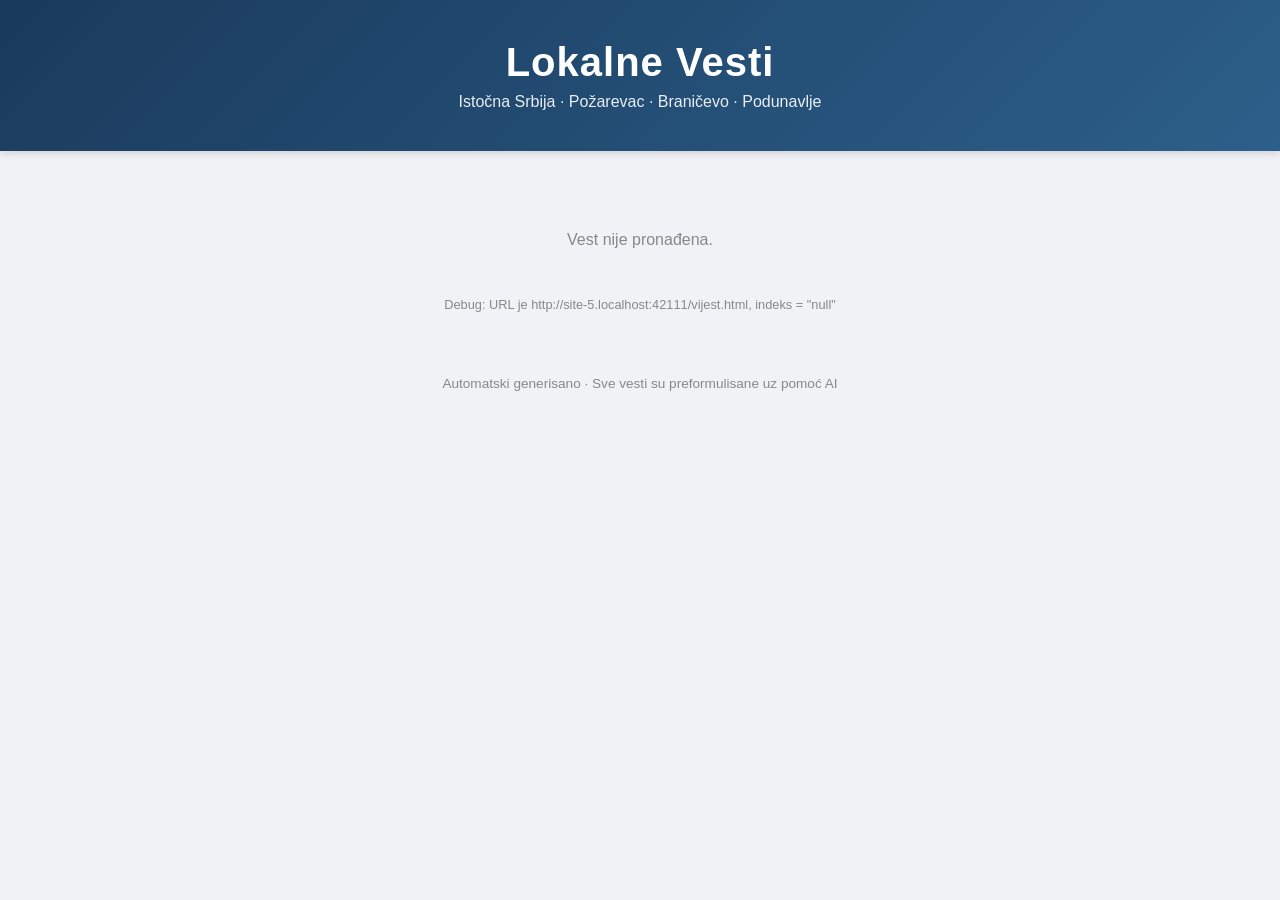
==== vijest.html @ cefc434f "Fix index.html" ====
<!DOCTYPE html>
<html lang="sr">
<head>
    <meta charset="UTF-8">
    <meta name="viewport" content="width=device-width, initial-scale=1.0">
    <title>Vest - Lokalne Vesti</title>
    <link rel="stylesheet" href="style.css">
</head>
<body>
    <header>
        <a href="index.html" class="logo-link">
            <h1>Lokalne Vesti</h1>
            <p>Istočna Srbija · Požarevac · Braničevo · Podunavlje</p>
        </a>
    </header>
    <main id="article-container">
        <p class="loading">Učitavam vest...</p>
    </main>
    <footer>
        <p>Automatski generisano · Sve vesti su preformulisane uz pomoć AI</p>
    </footer>
    <script src="vijest.js"></script>
</body>
</html>
---- style.css ----
* { margin: 0; padding: 0; box-sizing: border-box; }

body {
    font-family: 'Segoe UI', Tahoma, sans-serif;
    background: #f0f2f5;
    color: #333;
}

header {
    background: linear-gradient(135deg, #1a3a5c 0%, #2c5f8a 100%);
    color: white;
    padding: 2.5rem 1rem;
    text-align: center;
    box-shadow: 0 2px 8px rgba(0,0,0,0.15);
}

.logo-link {
    text-decoration: none;
    color: white;
    display: block;
}

header h1 {
    font-size: 2.5rem;
    margin-bottom: 0.5rem;
    letter-spacing: 1px;
}

header p {
    font-size: 1rem;
    opacity: 0.9;
}

main {
    max-width: 1200px;
    margin: 2rem auto;
    padding: 0 1rem;
    display: grid;
    gap: 1.5rem;
    grid-template-columns: repeat(auto-fill, minmax(340px, 1fr));
}

/* --- Kartice na pocetnoj --- */
.card-link {
    background: white;
    border-radius: 10px;
    overflow: hidden;
    box-shadow: 0 2px 10px rgba(0,0,0,0.08);
    transition: transform 0.2s, box-shadow 0.2s;
    display: flex;
    flex-direction: column;
    text-decoration: none;
    color: inherit;
    cursor: pointer;
}

.card-link:hover {
    transform: translateY(-4px);
    box-shadow: 0 6px 20px rgba(0,0,0,0.15);
}

.card-link img {
    width: 100%;
    height: 200px;
    object-fit: cover;
    background: #ddd;
}

.card-link .content {
    padding: 1.2rem;
    flex: 1;
    display: flex;
    flex-direction: column;
}

.card-link h2 {
    font-size: 1.15rem;
    margin-bottom: 0.6rem;
    color: #1a3a5c;
    line-height: 1.4;
}

.card-link .tekst {
    color: #555;
    line-height: 1.6;
    font-size: 0.95rem;
    margin-bottom: 1rem;
    flex: 1;
}

.card-link .meta {
    font-size: 0.8rem;
    color: #888;
    display: flex;
    justify-content: space-between;
    align-items: center;
    padding-top: 0.8rem;
    border-top: 1px solid #eee;
}

.card-link .vise {
    color: #d97706;
    font-weight: bold;
}

/* --- Pojedinacna vest --- */
#article-container {
    display: block;
    max-width: 800px;
}

.single-article {
    background: white;
    border-radius: 10px;
    padding: 2rem;
    box-shadow: 0 2px 10px rgba(0,0,0,0.08);
}

.back-link {
    display: inline-block;
    color: #d97706;
    text-decoration: none;
    font-size: 0.9rem;
    margin-bottom: 1.5rem;
    font-weight: bold;
}

.back-link:hover {
    text-decoration: underline;
}

.single-article h1 {
    color: #1a3a5c;
    font-size: 1.9rem;
    line-height: 1.3;
    margin-bottom: 0.8rem;
}

.single-article .meta-single {
    color: #888;
    font-size: 0.9rem;
    margin-bottom: 1.5rem;
    padding-bottom: 1rem;
    border-bottom: 1px solid #eee;
}

.single-article img {
    width: 100%;
    height: auto;
    max-height: 400px;
    object-fit: cover;
    border-radius: 8px;
    margin-bottom: 1.5rem;
    background: #ddd;
}

.single-article .tekst-single {
    font-size: 1.05rem;
    line-height: 1.7;
    color: #333;
    margin-bottom: 2rem;
}

.single-article .tekst-single p {
    margin-bottom: 1rem;
}

.izvor-box {
    padding-top: 1.5rem;
    border-top: 1px solid #eee;
}

.izvor-link {
    display: inline-block;
    background: #d97706;
    color: white;
    padding: 0.7rem 1.5rem;
    border-radius: 6px;
    text-decoration: none;
    font-weight: bold;
    transition: background 0.2s;
}

.izvor-link:hover {
    background: #b45309;
}

.loading {
    text-align: center;
    padding: 3rem;
    color: #888;
    grid-column: 1 / -1;
}

footer {
    text-align: center;
    padding: 2rem;
    color: #888;
    font-size: 0.85rem;
}
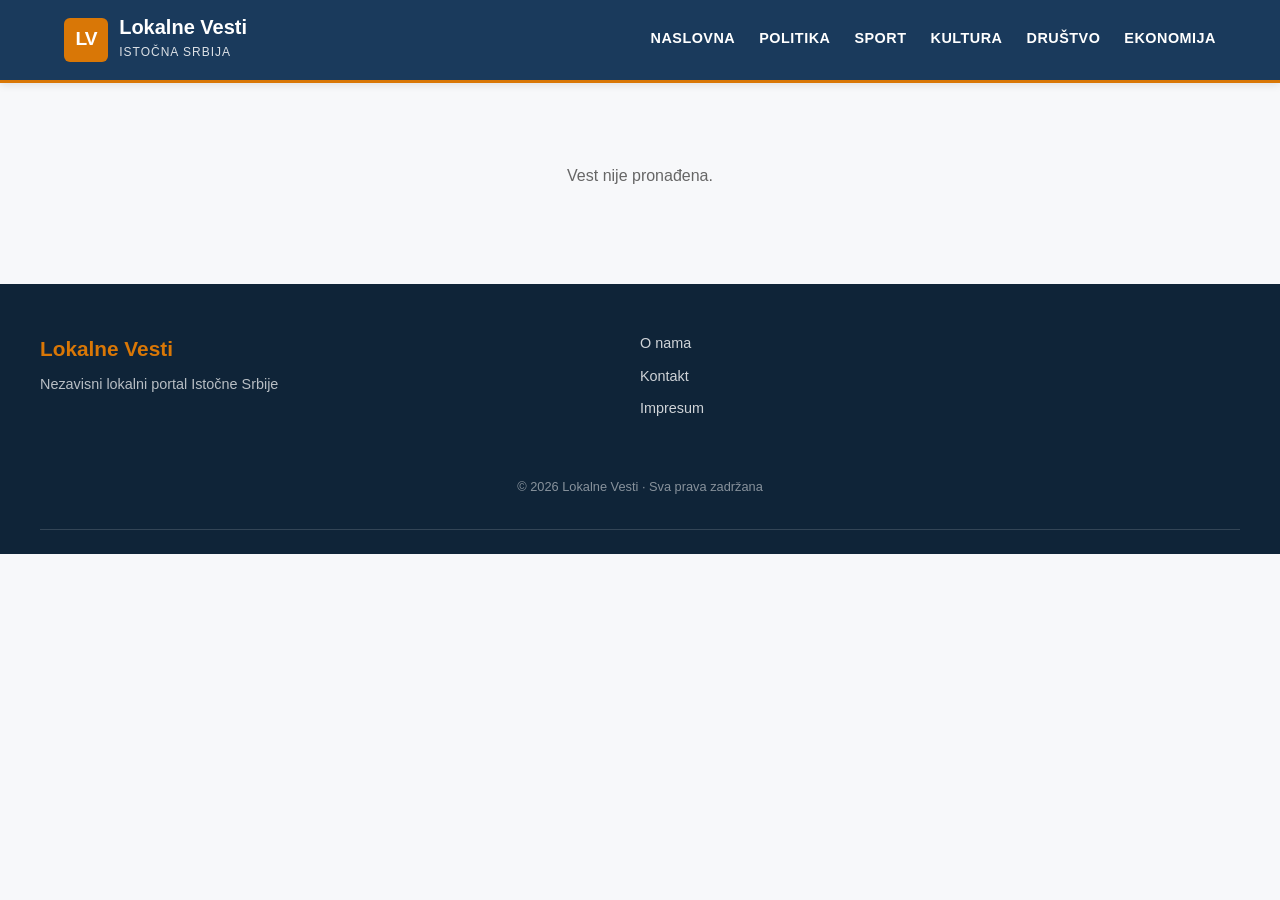
==== commit f5dd9ab5: "Sredjen sajt - featured vest, kategorije, profesionalni dizajn" ====
--- a/vijest.html
+++ b/vijest.html
@@ -7,17 +7,47 @@
     <link rel="stylesheet" href="style.css">
 </head>
 <body>
-    <header>
-        <a href="index.html" class="logo-link">
-            <h1>Lokalne Vesti</h1>
-            <p>Istočna Srbija · Požarevac · Braničevo · Podunavlje</p>
-        </a>
+    <header class="site-header">
+        <div class="header-inner">
+            <a href="index.html" class="logo">
+                <span class="logo-mark">LV</span>
+                <span class="logo-text">
+                    <strong>Lokalne Vesti</strong>
+                    <small>Istočna Srbija</small>
+                </span>
+            </a>
+            <nav class="main-nav">
+                <a href="index.html">Naslovna</a>
+                <a href="#">Politika</a>
+                <a href="#">Sport</a>
+                <a href="#">Kultura</a>
+                <a href="#">Društvo</a>
+                <a href="#">Ekonomija</a>
+            </nav>
+        </div>
     </header>
-    <main id="article-container">
-        <p class="loading">Učitavam vest...</p>
+
+    <main class="container container-article">
+        <div id="article-container">
+            <p class="loading">Učitavam vest...</p>
+        </div>
     </main>
-    <footer>
-        <p>Automatski generisano · Sve vesti su preformulisane uz pomoć AI</p>
+
+    <footer class="site-footer">
+        <div class="footer-inner">
+            <div class="footer-brand">
+                <strong>Lokalne Vesti</strong>
+                <p>Nezavisni lokalni portal Istočne Srbije</p>
+            </div>
+            <div class="footer-links">
+                <a href="#">O nama</a>
+                <a href="#">Kontakt</a>
+                <a href="#">Impresum</a>
+            </div>
+            <div class="footer-copy">
+                <p>© 2026 Lokalne Vesti · Sva prava zadržana</p>
+            </div>
+        </div>
     </footer>
     <script src="vijest.js"></script>
 </body>
--- a/style.css
+++ b/style.css
@@ -1,128 +1,328 @@
 * { margin: 0; padding: 0; box-sizing: border-box; }
 
+:root {
+    --primary: #1a3a5c;
+    --primary-dark: #0f2438;
+    --accent: #d97706;
+    --text: #1a1a1a;
+    --text-muted: #666;
+    --border: #e5e7eb;
+    --bg: #f7f8fa;
+    --card-bg: #ffffff;
+}
+
 body {
-    font-family: 'Segoe UI', Tahoma, sans-serif;
-    background: #f0f2f5;
-    color: #333;
-}
-
-header {
-    background: linear-gradient(135deg, #1a3a5c 0%, #2c5f8a 100%);
+    font-family: 'Segoe UI', 'Helvetica Neue', Tahoma, sans-serif;
+    background: var(--bg);
+    color: var(--text);
+    line-height: 1.6;
+}
+
+/* HEADER */
+.site-header {
+    background: var(--primary);
+    border-bottom: 3px solid var(--accent);
+    position: sticky;
+    top: 0;
+    z-index: 100;
+    box-shadow: 0 2px 8px rgba(0,0,0,0.1);
+}
+
+.header-inner {
+    max-width: 1200px;
+    margin: 0 auto;
+    padding: 1rem 1.5rem;
+    display: flex;
+    justify-content: space-between;
+    align-items: center;
+    flex-wrap: wrap;
+    gap: 1rem;
+}
+
+.logo {
+    display: flex;
+    align-items: center;
+    gap: 0.7rem;
+    text-decoration: none;
     color: white;
-    padding: 2.5rem 1rem;
-    text-align: center;
-    box-shadow: 0 2px 8px rgba(0,0,0,0.15);
-}
-
-.logo-link {
-    text-decoration: none;
+}
+
+.logo-mark {
+    width: 44px;
+    height: 44px;
+    background: var(--accent);
     color: white;
+    font-weight: 900;
+    font-size: 1.2rem;
+    display: flex;
+    align-items: center;
+    justify-content: center;
+    border-radius: 6px;
+    letter-spacing: -1px;
+}
+
+.logo-text strong {
     display: block;
-}
-
-header h1 {
-    font-size: 2.5rem;
-    margin-bottom: 0.5rem;
+    font-size: 1.25rem;
+    line-height: 1.1;
+}
+
+.logo-text small {
+    font-size: 0.75rem;
+    opacity: 0.85;
+    text-transform: uppercase;
     letter-spacing: 1px;
 }
 
-header p {
-    font-size: 1rem;
-    opacity: 0.9;
-}
-
-main {
+.main-nav {
+    display: flex;
+    gap: 1.5rem;
+    flex-wrap: wrap;
+}
+
+.main-nav a {
+    color: white;
+    text-decoration: none;
+    font-size: 0.9rem;
+    font-weight: 600;
+    text-transform: uppercase;
+    letter-spacing: 0.5px;
+    padding: 0.3rem 0;
+    border-bottom: 2px solid transparent;
+    transition: border-color 0.2s;
+}
+
+.main-nav a:hover,
+.main-nav a.active {
+    border-bottom-color: var(--accent);
+}
+
+/* TOPICS BAR */
+.topics-bar {
+    background: white;
+    border-bottom: 1px solid var(--border);
+}
+
+.topics-inner {
+    max-width: 1200px;
+    margin: 0 auto;
+    padding: 0.7rem 1.5rem;
+    display: flex;
+    gap: 1.2rem;
+    align-items: center;
+    flex-wrap: wrap;
+    font-size: 0.85rem;
+}
+
+.topics-label {
+    color: var(--text-muted);
+    text-transform: uppercase;
+    font-weight: 700;
+    letter-spacing: 0.5px;
+    font-size: 0.75rem;
+}
+
+.topics-inner a {
+    color: var(--text);
+    text-decoration: none;
+    font-weight: 500;
+}
+
+.topics-inner a:hover {
+    color: var(--accent);
+}
+
+/* CONTAINER */
+.container {
     max-width: 1200px;
     margin: 2rem auto;
-    padding: 0 1rem;
+    padding: 0 1.5rem;
+}
+
+.container-article {
+    max-width: 800px;
+}
+
+/* FEATURED CARD */
+#featured-container {
+    margin-bottom: 2rem;
+}
+
+.featured-card {
     display: grid;
+    grid-template-columns: 1.2fr 1fr;
+    background: white;
+    border-radius: 10px;
+    overflow: hidden;
+    text-decoration: none;
+    color: inherit;
+    box-shadow: 0 2px 12px rgba(0,0,0,0.06);
+    transition: box-shadow 0.25s;
+}
+
+.featured-card:hover {
+    box-shadow: 0 6px 24px rgba(0,0,0,0.12);
+}
+
+.featured-image {
+    overflow: hidden;
+    background: #ddd;
+    min-height: 340px;
+}
+
+.featured-image img {
+    width: 100%;
+    height: 100%;
+    object-fit: cover;
+    transition: transform 0.4s;
+}
+
+.featured-card:hover .featured-image img {
+    transform: scale(1.03);
+}
+
+.featured-body {
+    padding: 2rem;
+    display: flex;
+    flex-direction: column;
+    justify-content: center;
+}
+
+.featured-body h1 {
+    font-size: 1.85rem;
+    line-height: 1.25;
+    color: var(--primary-dark);
+    margin: 0.8rem 0;
+    font-weight: 800;
+}
+
+.featured-body p {
+    color: var(--text-muted);
+    font-size: 1rem;
+    line-height: 1.65;
+    margin-bottom: 1.2rem;
+}
+
+.featured-meta {
+    display: flex;
+    justify-content: space-between;
+    align-items: center;
+    padding-top: 1rem;
+    border-top: 1px solid var(--border);
+    font-size: 0.85rem;
+    color: var(--text-muted);
+}
+
+.featured-meta .vise {
+    color: var(--accent);
+    font-weight: 700;
+}
+
+/* NEWS GRID */
+.news-grid {
+    display: grid;
+    grid-template-columns: repeat(auto-fill, minmax(310px, 1fr));
     gap: 1.5rem;
-    grid-template-columns: repeat(auto-fill, minmax(340px, 1fr));
-}
-
-/* --- Kartice na pocetnoj --- */
+}
+
 .card-link {
     background: white;
     border-radius: 10px;
     overflow: hidden;
-    box-shadow: 0 2px 10px rgba(0,0,0,0.08);
+    text-decoration: none;
+    color: inherit;
+    display: flex;
+    flex-direction: column;
+    box-shadow: 0 2px 8px rgba(0,0,0,0.05);
     transition: transform 0.2s, box-shadow 0.2s;
-    display: flex;
-    flex-direction: column;
-    text-decoration: none;
-    color: inherit;
-    cursor: pointer;
 }
 
 .card-link:hover {
     transform: translateY(-4px);
-    box-shadow: 0 6px 20px rgba(0,0,0,0.15);
-}
-
-.card-link img {
+    box-shadow: 0 6px 20px rgba(0,0,0,0.12);
+}
+
+.card-image {
+    overflow: hidden;
+    background: #ddd;
+    aspect-ratio: 16 / 10;
+}
+
+.card-image img {
     width: 100%;
-    height: 200px;
+    height: 100%;
     object-fit: cover;
-    background: #ddd;
-}
-
-.card-link .content {
+    transition: transform 0.4s;
+}
+
+.card-link:hover .card-image img {
+    transform: scale(1.05);
+}
+
+.card-body {
     padding: 1.2rem;
+    display: flex;
+    flex-direction: column;
     flex: 1;
-    display: flex;
-    flex-direction: column;
-}
-
-.card-link h2 {
-    font-size: 1.15rem;
-    margin-bottom: 0.6rem;
-    color: #1a3a5c;
-    line-height: 1.4;
-}
-
-.card-link .tekst {
-    color: #555;
-    line-height: 1.6;
-    font-size: 0.95rem;
+}
+
+.card-body h2 {
+    font-size: 1.1rem;
+    line-height: 1.35;
+    color: var(--primary-dark);
+    margin: 0.6rem 0;
+    font-weight: 700;
+    flex: 0 0 auto;
+}
+
+.card-body p {
+    color: var(--text-muted);
+    font-size: 0.92rem;
+    line-height: 1.55;
+    flex: 1;
     margin-bottom: 1rem;
-    flex: 1;
-}
-
-.card-link .meta {
-    font-size: 0.8rem;
-    color: #888;
-    display: flex;
-    justify-content: space-between;
-    align-items: center;
+}
+
+.card-meta {
+    font-size: 0.78rem;
+    color: var(--text-muted);
     padding-top: 0.8rem;
-    border-top: 1px solid #eee;
-}
-
-.card-link .vise {
-    color: #d97706;
-    font-weight: bold;
-}
-
-/* --- Pojedinacna vest --- */
-#article-container {
-    display: block;
-    max-width: 800px;
-}
-
+    border-top: 1px solid var(--border);
+    text-transform: uppercase;
+    letter-spacing: 0.3px;
+}
+
+/* KATEGORIJA */
+.kategorija {
+    display: inline-block;
+    background: var(--accent);
+    color: white;
+    padding: 0.2rem 0.6rem;
+    border-radius: 3px;
+    font-size: 0.7rem;
+    font-weight: 800;
+    text-transform: uppercase;
+    letter-spacing: 0.5px;
+    align-self: flex-start;
+}
+
+/* POJEDINACNA VEST */
 .single-article {
     background: white;
     border-radius: 10px;
-    padding: 2rem;
-    box-shadow: 0 2px 10px rgba(0,0,0,0.08);
+    padding: 2.5rem;
+    box-shadow: 0 2px 12px rgba(0,0,0,0.06);
 }
 
 .back-link {
     display: inline-block;
-    color: #d97706;
-    text-decoration: none;
-    font-size: 0.9rem;
+    color: var(--accent);
+    text-decoration: none;
+    font-size: 0.85rem;
+    font-weight: 700;
     margin-bottom: 1.5rem;
-    font-weight: bold;
+    text-transform: uppercase;
+    letter-spacing: 0.5px;
 }
 
 .back-link:hover {
@@ -130,71 +330,180 @@
 }
 
 .single-article h1 {
-    color: #1a3a5c;
-    font-size: 1.9rem;
-    line-height: 1.3;
-    margin-bottom: 0.8rem;
-}
-
-.single-article .meta-single {
-    color: #888;
-    font-size: 0.9rem;
+    color: var(--primary-dark);
+    font-size: 2.1rem;
+    line-height: 1.25;
+    margin: 0.8rem 0 1rem;
+    font-weight: 800;
+    letter-spacing: -0.5px;
+}
+
+.article-meta {
+    display: flex;
+    gap: 0.6rem;
+    align-items: center;
+    color: var(--text-muted);
+    font-size: 0.85rem;
+    padding-bottom: 1.5rem;
+    border-bottom: 1px solid var(--border);
     margin-bottom: 1.5rem;
-    padding-bottom: 1rem;
-    border-bottom: 1px solid #eee;
-}
-
-.single-article img {
+    text-transform: uppercase;
+    letter-spacing: 0.3px;
+}
+
+.article-image {
+    margin: 0 -2.5rem 2rem;
+    overflow: hidden;
+}
+
+.article-image img {
     width: 100%;
-    height: auto;
-    max-height: 400px;
+    display: block;
+    max-height: 500px;
     object-fit: cover;
-    border-radius: 8px;
-    margin-bottom: 1.5rem;
     background: #ddd;
 }
 
-.single-article .tekst-single {
-    font-size: 1.05rem;
-    line-height: 1.7;
-    color: #333;
-    margin-bottom: 2rem;
-}
-
-.single-article .tekst-single p {
-    margin-bottom: 1rem;
-}
-
-.izvor-box {
-    padding-top: 1.5rem;
-    border-top: 1px solid #eee;
-}
-
-.izvor-link {
-    display: inline-block;
-    background: #d97706;
-    color: white;
-    padding: 0.7rem 1.5rem;
-    border-radius: 6px;
-    text-decoration: none;
-    font-weight: bold;
-    transition: background 0.2s;
-}
-
-.izvor-link:hover {
-    background: #b45309;
-}
-
+.article-body {
+    font-size: 1.1rem;
+    line-height: 1.8;
+    color: #2a2a2a;
+    font-family: Georgia, 'Times New Roman', serif;
+}
+
+.article-body p {
+    margin-bottom: 1.3rem;
+}
+
+.article-body p:first-of-type::first-letter {
+    font-size: 3.2rem;
+    font-weight: 700;
+    float: left;
+    line-height: 0.9;
+    padding: 0.1rem 0.6rem 0 0;
+    color: var(--primary);
+    font-family: 'Segoe UI', sans-serif;
+}
+
+/* LOADING */
 .loading {
     text-align: center;
     padding: 3rem;
-    color: #888;
+    color: var(--text-muted);
     grid-column: 1 / -1;
 }
 
-footer {
+/* FOOTER */
+.site-footer {
+    background: var(--primary-dark);
+    color: white;
+    margin-top: 3rem;
+    padding: 3rem 1.5rem 1.5rem;
+}
+
+.footer-inner {
+    max-width: 1200px;
+    margin: 0 auto;
+    display: grid;
+    grid-template-columns: 2fr 1fr 1fr;
+    gap: 2rem;
+    padding-bottom: 2rem;
+    border-bottom: 1px solid rgba(255,255,255,0.15);
+}
+
+.footer-brand strong {
+    display: block;
+    font-size: 1.3rem;
+    margin-bottom: 0.5rem;
+    color: var(--accent);
+}
+
+.footer-brand p {
+    color: rgba(255,255,255,0.7);
+    font-size: 0.9rem;
+}
+
+.footer-links {
+    display: flex;
+    flex-direction: column;
+    gap: 0.6rem;
+}
+
+.footer-links a {
+    color: rgba(255,255,255,0.8);
+    text-decoration: none;
+    font-size: 0.9rem;
+}
+
+.footer-links a:hover {
+    color: var(--accent);
+}
+
+.footer-copy {
+    grid-column: 1 / -1;
     text-align: center;
-    padding: 2rem;
-    color: #888;
-    font-size: 0.85rem;
+    padding-top: 1.5rem;
+    color: rgba(255,255,255,0.5);
+    font-size: 0.8rem;
+}
+
+/* MOBILNI */
+@media (max-width: 768px) {
+    .header-inner {
+        flex-direction: column;
+        align-items: flex-start;
+    }
+    
+    .main-nav {
+        gap: 1rem;
+        overflow-x: auto;
+        width: 100%;
+        padding-bottom: 0.3rem;
+    }
+    
+    .main-nav a {
+        font-size: 0.8rem;
+        white-space: nowrap;
+    }
+    
+    .featured-card {
+        grid-template-columns: 1fr;
+    }
+    
+    .featured-image {
+        min-height: 220px;
+    }
+    
+    .featured-body {
+        padding: 1.5rem;
+    }
+    
+    .featured-body h1 {
+        font-size: 1.35rem;
+    }
+    
+    .news-grid {
+        grid-template-columns: 1fr;
+    }
+    
+    .single-article {
+        padding: 1.5rem;
+    }
+    
+    .single-article h1 {
+        font-size: 1.5rem;
+    }
+    
+    .article-image {
+        margin: 0 -1.5rem 1.5rem;
+    }
+    
+    .article-body {
+        font-size: 1.05rem;
+    }
+    
+    .footer-inner {
+        grid-template-columns: 1fr;
+        gap: 1.5rem;
+    }
 }
